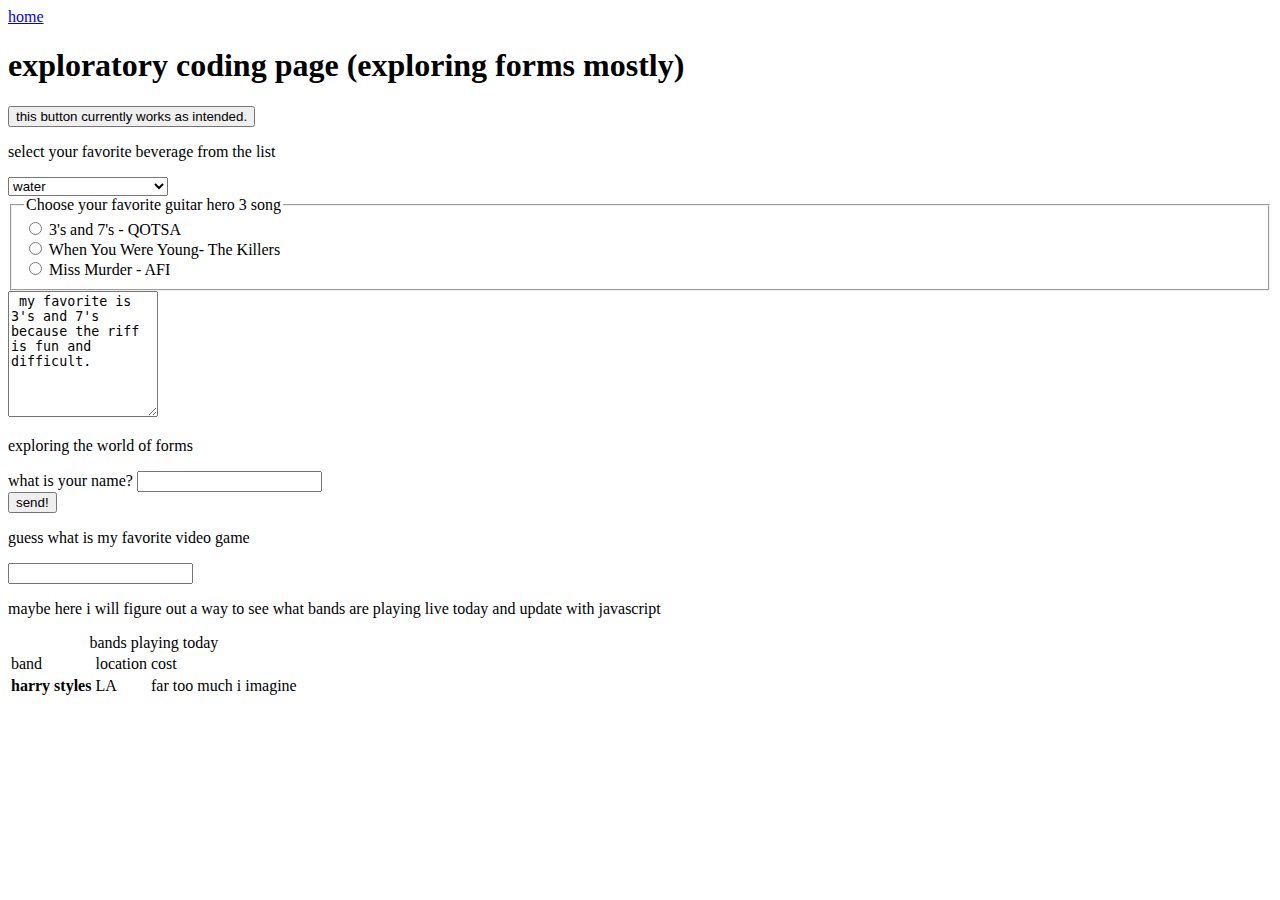
==== explore.html @ df778157 "add html homework" ====
<!DOCTYPE html>
<html lang="en">
<head>
    <meta charset="UTF-8">
    <meta http-equiv="X-UA-Compatible" content="IE=edge">
    <meta name="viewport" content="width=device-width, initial-scale=1.0">
    <title>exploratory coding page</title>
</head>
<body>
    <header>
        <a href="index.html"> home</a>
    </header>
    <h1> exploratory coding page (exploring forms mostly)</h1>
    <button> this button currently works as intended.</button>


    <p> select your favorite beverage from the list</p>
    <select>
        <optgroup label="Water">
          <option>water</option>
        </optgroup>
        <optgroup label="Teas">
          <option>Green tea</option>
          <option>english breakfast tea</option>
        </optgroup>
        <optgroup label="Sodas">
          <option>Diet coke</option>
          <option>Dr pepper</option>
          <option>Mountain dew?</option>
        </optgroup>
      </select>


      <form>
        <fieldset>
          <legend>Choose your favorite guitar hero 3 song</legend>
      
          <input type="radio" id="Threes" name="song" value="T">
          <label for="Threes">3's and 7's - QOTSA</label><br>
      
          <input type="radio" id="When" name="song" value="W">
          <label for="When">When You Were Young- The Killers</label><br>
      
          <input type="radio" id="Miss" name="song" value="M" />
          <label for="Miss">Miss Murder - AFI</label>
        </fieldset>
      </form>

      <textarea rows ="8" cols = "16"> my favorite is 3's and 7's because the riff is fun and difficult. </textarea>
      <p> exploring the world of forms</p>
      <form action="" method="get" class="form-example">
        <div class="nameForm">
          <label for="name">what is your name? </label>
          <input type="text" name="name">
        </div>
        <div class="sendForm">
          <input type="submit" value="send!">
        </div>
      </form>
      <p> guess what is my favorite video game</p>
      <input list="videogames" name="videoGameChoice">
<datalist id="videogames">
    <option value="skyrim">
    <option value="apex legends">
    <option value="payday 2">
    <option value="call of duty">
    <option value="civilizatioin 5">
</datalist>



<p> maybe here i will figure out a way to see what bands are playing live today and update with javascript</p>

<table id="bands">
    <caption> bands playing today</caption>
    <colgroup>
        <col>
        <col span="1" class="band">
        <col span="2" class="details">
    </colgroup>
    <thead>
      <tr>
        <td>band</td>
        <td>location</td>
        <td> cost</td>
      </tr>
    </thead>
    <tbody>
      <th scope = "row"> harry styles</th>
      <td> LA</td>
      <td> far too much i imagine</td>  
      <!-- update this section using javascipt -->
    </tbody>
  </table>


  <!-- template for rows of table-->
  <template id="bandRow">
    <tr>
      <td class="bandPlayingToday"></td>
      <td></td>
      <td></td>
    </tr>
  </template>


</body>
</html>
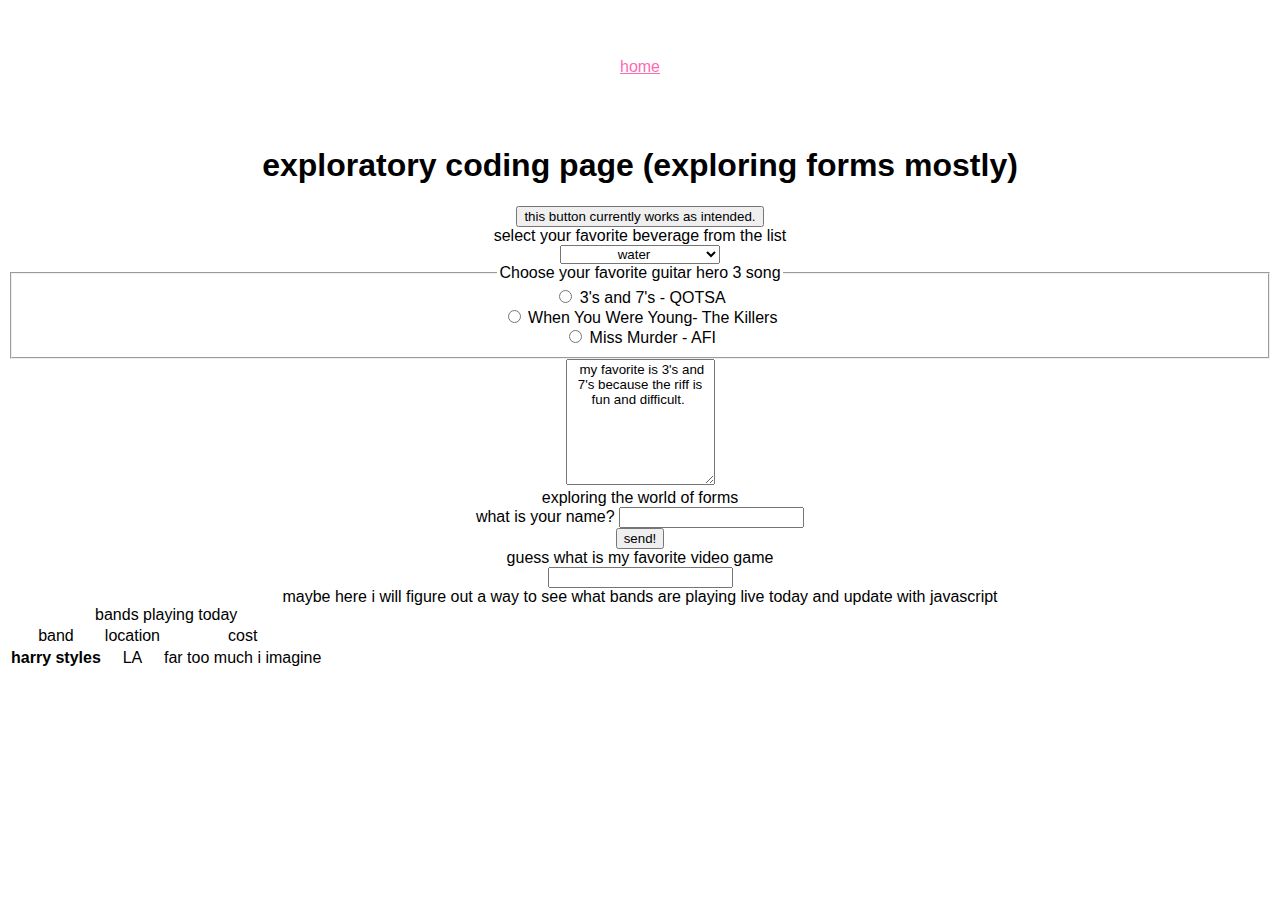
==== commit e7ffa48b: "Css homework" ====
--- a/explore.html
+++ b/explore.html
@@ -5,6 +5,7 @@
     <meta http-equiv="X-UA-Compatible" content="IE=edge">
     <meta name="viewport" content="width=device-width, initial-scale=1.0">
     <title>exploratory coding page</title>
+    <link rel="stylesheet" href="style.css">
 </head>
 <body>
     <header>
--- a/style.css
+++ b/style.css
@@ -0,0 +1,153 @@
+
+*{
+    text-align: center;
+    /* border: solid 1px black; */
+    font-family: Gideon Roman, Verdana, Geneva, Tahoma, sans-serif;
+    
+}
+
+
+ul{
+  padding-inline-start: 0px;
+}
+
+p{
+  width:75%;
+  margin:0 auto;
+}
+
+header{
+
+  display:flex;
+
+  justify-content: center;
+  align-items: center;
+  gap:25px;
+}
+/* 
+img{
+  opacity: 0.6;
+  transition: all 1s;
+}
+img:hover{
+  opacity: 1.0;
+} */
+
+
+img {
+    animation: fadeInAnimation ease 3s;
+    animation-iteration-count: 1;
+    animation-fill-mode: forwards;
+    transition: all 0.75s;
+}
+img:hover{
+  height:300px;
+}
+ 
+@keyframes fadeInAnimation {
+    0% {
+        opacity: 0;
+    }
+    100% {
+        opacity: 1;
+     }
+}
+
+
+birdSection {
+  margin:15px;
+  display:flex;
+  justify-content: center;
+  align-items: center;
+}
+
+
+nav ul {
+    display: flex;
+    flex-direction: row;
+    list-style: none;
+    flex-grow:0.2;
+    justify-content: center;
+    align-items: center;
+
+}
+
+nav ul a{
+    margin-left: 2em;
+    margin-right: 2em;
+}
+
+
+  
+
+  a {
+    color: #ff69b4;
+  }
+  
+  a:hover {
+    text-decoration: underline;
+  }
+  
+  
+  header {
+
+    padding: 50px;
+    text-align: center;
+  }
+  
+  /* Add a border and background to the navigation links */
+  nav a {
+    border: 2px solid #fff;
+    background-color: #000;
+    color: #fff;
+    padding: 10px;
+    margin: 5px;
+    border-radius: 5px;
+  }
+  
+  /* Add a hover effect to navigation links */
+  nav a:hover {
+    background-color: #fff;
+    color: #000;
+  }
+
+
+
+
+  @media (max-width: 1000px) {
+  .headerbird{
+    display:none;
+  }
+
+  birdSection{
+    flex-direction: column;
+  }
+
+
+  }
+
+
+  footer{
+    justify-content: center;
+    align-items: center;
+  }
+
+
+@media (max-width: 850px) {
+
+
+
+code{
+  font-size: 1em;
+  text-align: left;
+}
+
+
+
+  
+}
+  
+
+  
+  
+  